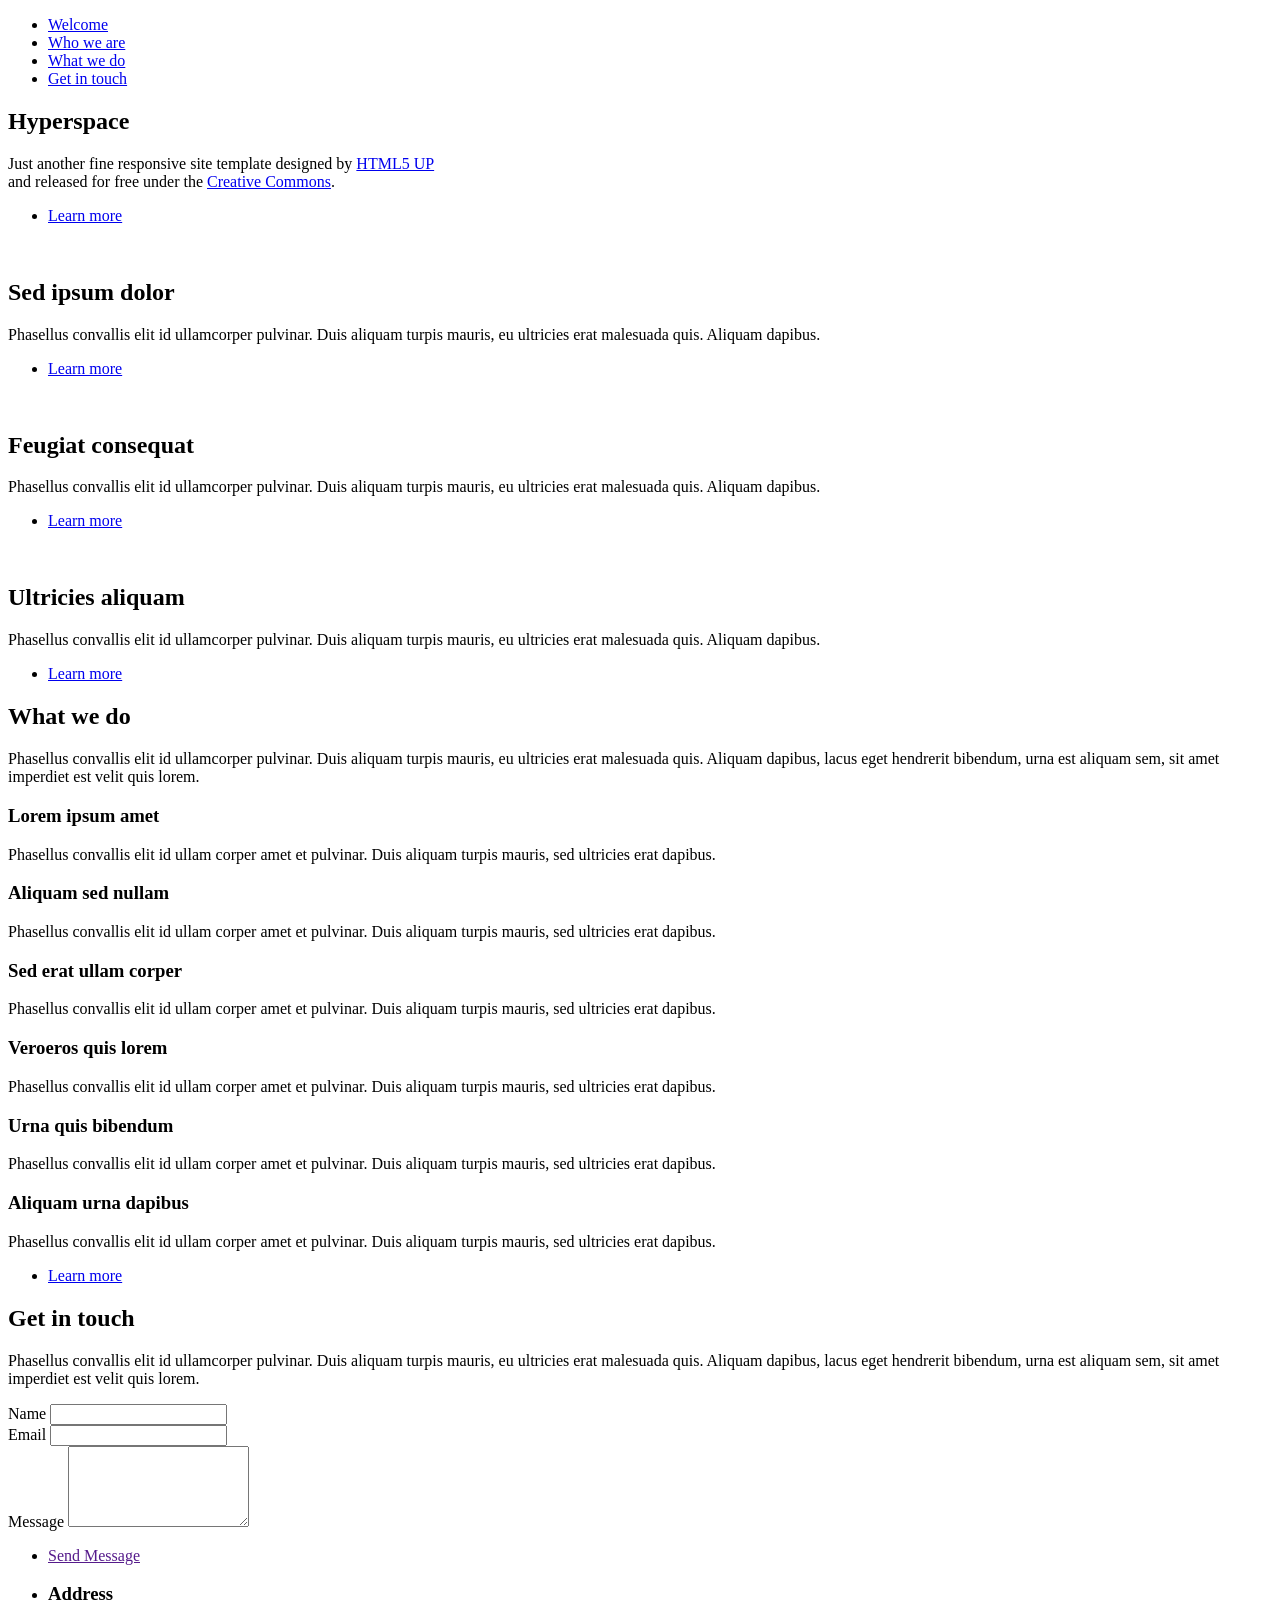
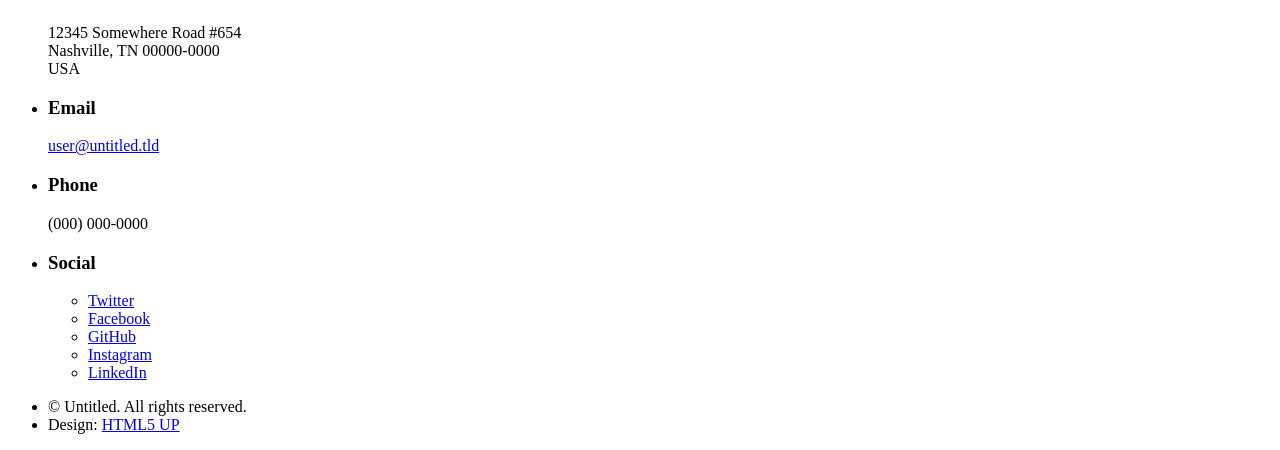
==== html5up-hyperspace/index.html @ 03756605 "Initial Commit" ====
<!DOCTYPE HTML>
<!--
	Hyperspace by HTML5 UP
	html5up.net | @ajlkn
	Free for personal and commercial use under the CCA 3.0 license (html5up.net/license)
-->
<html>
	<head>
		<title>Hyperspace by HTML5 UP</title>
		<meta charset="utf-8" />
		<meta name="viewport" content="width=device-width, initial-scale=1, user-scalable=no" />
		<link rel="stylesheet" href="assets/css/main.css" />
		<noscript><link rel="stylesheet" href="assets/css/noscript.css" /></noscript>
	</head>
	<body class="is-preload">

		<!-- Sidebar -->
			<section id="sidebar">
				<div class="inner">
					<nav>
						<ul>
							<li><a href="#intro">Welcome</a></li>
							<li><a href="#one">Who we are</a></li>
							<li><a href="#two">What we do</a></li>
							<li><a href="#three">Get in touch</a></li>
						</ul>
					</nav>
				</div>
			</section>

		<!-- Wrapper -->
			<div id="wrapper">

				<!-- Intro -->
					<section id="intro" class="wrapper style1 fullscreen fade-up">
						<div class="inner">
							<h1>Hyperspace</h1>
							<p>Just another fine responsive site template designed by <a href="http://html5up.net">HTML5 UP</a><br />
							and released for free under the <a href="http://html5up.net/license">Creative Commons</a>.</p>
							<ul class="actions">
								<li><a href="#one" class="button scrolly">Learn more</a></li>
							</ul>
						</div>
					</section>

				<!-- One -->
					<section id="one" class="wrapper style2 spotlights">
						<section>
							<a href="#" class="image"><img src="images/pic01.jpg" alt="" data-position="center center" /></a>
							<div class="content">
								<div class="inner">
									<h2>Sed ipsum dolor</h2>
									<p>Phasellus convallis elit id ullamcorper pulvinar. Duis aliquam turpis mauris, eu ultricies erat malesuada quis. Aliquam dapibus.</p>
									<ul class="actions">
										<li><a href="generic.html" class="button">Learn more</a></li>
									</ul>
								</div>
							</div>
						</section>
						<section>
							<a href="#" class="image"><img src="images/pic02.jpg" alt="" data-position="top center" /></a>
							<div class="content">
								<div class="inner">
									<h2>Feugiat consequat</h2>
									<p>Phasellus convallis elit id ullamcorper pulvinar. Duis aliquam turpis mauris, eu ultricies erat malesuada quis. Aliquam dapibus.</p>
									<ul class="actions">
										<li><a href="generic.html" class="button">Learn more</a></li>
									</ul>
								</div>
							</div>
						</section>
						<section>
							<a href="#" class="image"><img src="images/pic03.jpg" alt="" data-position="25% 25%" /></a>
							<div class="content">
								<div class="inner">
									<h2>Ultricies aliquam</h2>
									<p>Phasellus convallis elit id ullamcorper pulvinar. Duis aliquam turpis mauris, eu ultricies erat malesuada quis. Aliquam dapibus.</p>
									<ul class="actions">
										<li><a href="generic.html" class="button">Learn more</a></li>
									</ul>
								</div>
							</div>
						</section>
					</section>

				<!-- Two -->
					<section id="two" class="wrapper style3 fade-up">
						<div class="inner">
							<h2>What we do</h2>
							<p>Phasellus convallis elit id ullamcorper pulvinar. Duis aliquam turpis mauris, eu ultricies erat malesuada quis. Aliquam dapibus, lacus eget hendrerit bibendum, urna est aliquam sem, sit amet imperdiet est velit quis lorem.</p>
							<div class="features">
								<section>
									<span class="icon solid major fa-code"></span>
									<h3>Lorem ipsum amet</h3>
									<p>Phasellus convallis elit id ullam corper amet et pulvinar. Duis aliquam turpis mauris, sed ultricies erat dapibus.</p>
								</section>
								<section>
									<span class="icon solid major fa-lock"></span>
									<h3>Aliquam sed nullam</h3>
									<p>Phasellus convallis elit id ullam corper amet et pulvinar. Duis aliquam turpis mauris, sed ultricies erat dapibus.</p>
								</section>
								<section>
									<span class="icon solid major fa-cog"></span>
									<h3>Sed erat ullam corper</h3>
									<p>Phasellus convallis elit id ullam corper amet et pulvinar. Duis aliquam turpis mauris, sed ultricies erat dapibus.</p>
								</section>
								<section>
									<span class="icon solid major fa-desktop"></span>
									<h3>Veroeros quis lorem</h3>
									<p>Phasellus convallis elit id ullam corper amet et pulvinar. Duis aliquam turpis mauris, sed ultricies erat dapibus.</p>
								</section>
								<section>
									<span class="icon solid major fa-link"></span>
									<h3>Urna quis bibendum</h3>
									<p>Phasellus convallis elit id ullam corper amet et pulvinar. Duis aliquam turpis mauris, sed ultricies erat dapibus.</p>
								</section>
								<section>
									<span class="icon major fa-gem"></span>
									<h3>Aliquam urna dapibus</h3>
									<p>Phasellus convallis elit id ullam corper amet et pulvinar. Duis aliquam turpis mauris, sed ultricies erat dapibus.</p>
								</section>
							</div>
							<ul class="actions">
								<li><a href="generic.html" class="button">Learn more</a></li>
							</ul>
						</div>
					</section>

				<!-- Three -->
					<section id="three" class="wrapper style1 fade-up">
						<div class="inner">
							<h2>Get in touch</h2>
							<p>Phasellus convallis elit id ullamcorper pulvinar. Duis aliquam turpis mauris, eu ultricies erat malesuada quis. Aliquam dapibus, lacus eget hendrerit bibendum, urna est aliquam sem, sit amet imperdiet est velit quis lorem.</p>
							<div class="split style1">
								<section>
									<form method="post" action="#">
										<div class="fields">
											<div class="field half">
												<label for="name">Name</label>
												<input type="text" name="name" id="name" />
											</div>
											<div class="field half">
												<label for="email">Email</label>
												<input type="text" name="email" id="email" />
											</div>
											<div class="field">
												<label for="message">Message</label>
												<textarea name="message" id="message" rows="5"></textarea>
											</div>
										</div>
										<ul class="actions">
											<li><a href="" class="button submit">Send Message</a></li>
										</ul>
									</form>
								</section>
								<section>
									<ul class="contact">
										<li>
											<h3>Address</h3>
											<span>12345 Somewhere Road #654<br />
											Nashville, TN 00000-0000<br />
											USA</span>
										</li>
										<li>
											<h3>Email</h3>
											<a href="#">user@untitled.tld</a>
										</li>
										<li>
											<h3>Phone</h3>
											<span>(000) 000-0000</span>
										</li>
										<li>
											<h3>Social</h3>
											<ul class="icons">
												<li><a href="#" class="icon brands fa-twitter"><span class="label">Twitter</span></a></li>
												<li><a href="#" class="icon brands fa-facebook-f"><span class="label">Facebook</span></a></li>
												<li><a href="#" class="icon brands fa-github"><span class="label">GitHub</span></a></li>
												<li><a href="#" class="icon brands fa-instagram"><span class="label">Instagram</span></a></li>
												<li><a href="#" class="icon brands fa-linkedin-in"><span class="label">LinkedIn</span></a></li>
											</ul>
										</li>
									</ul>
								</section>
							</div>
						</div>
					</section>

			</div>

		<!-- Footer -->
			<footer id="footer" class="wrapper style1-alt">
				<div class="inner">
					<ul class="menu">
						<li>&copy; Untitled. All rights reserved.</li><li>Design: <a href="http://html5up.net">HTML5 UP</a></li>
					</ul>
				</div>
			</footer>

		<!-- Scripts -->
			<script src="assets/js/jquery.min.js"></script>
			<script src="assets/js/jquery.scrollex.min.js"></script>
			<script src="assets/js/jquery.scrolly.min.js"></script>
			<script src="assets/js/browser.min.js"></script>
			<script src="assets/js/breakpoints.min.js"></script>
			<script src="assets/js/util.js"></script>
			<script src="assets/js/main.js"></script>

	</body>
</html>
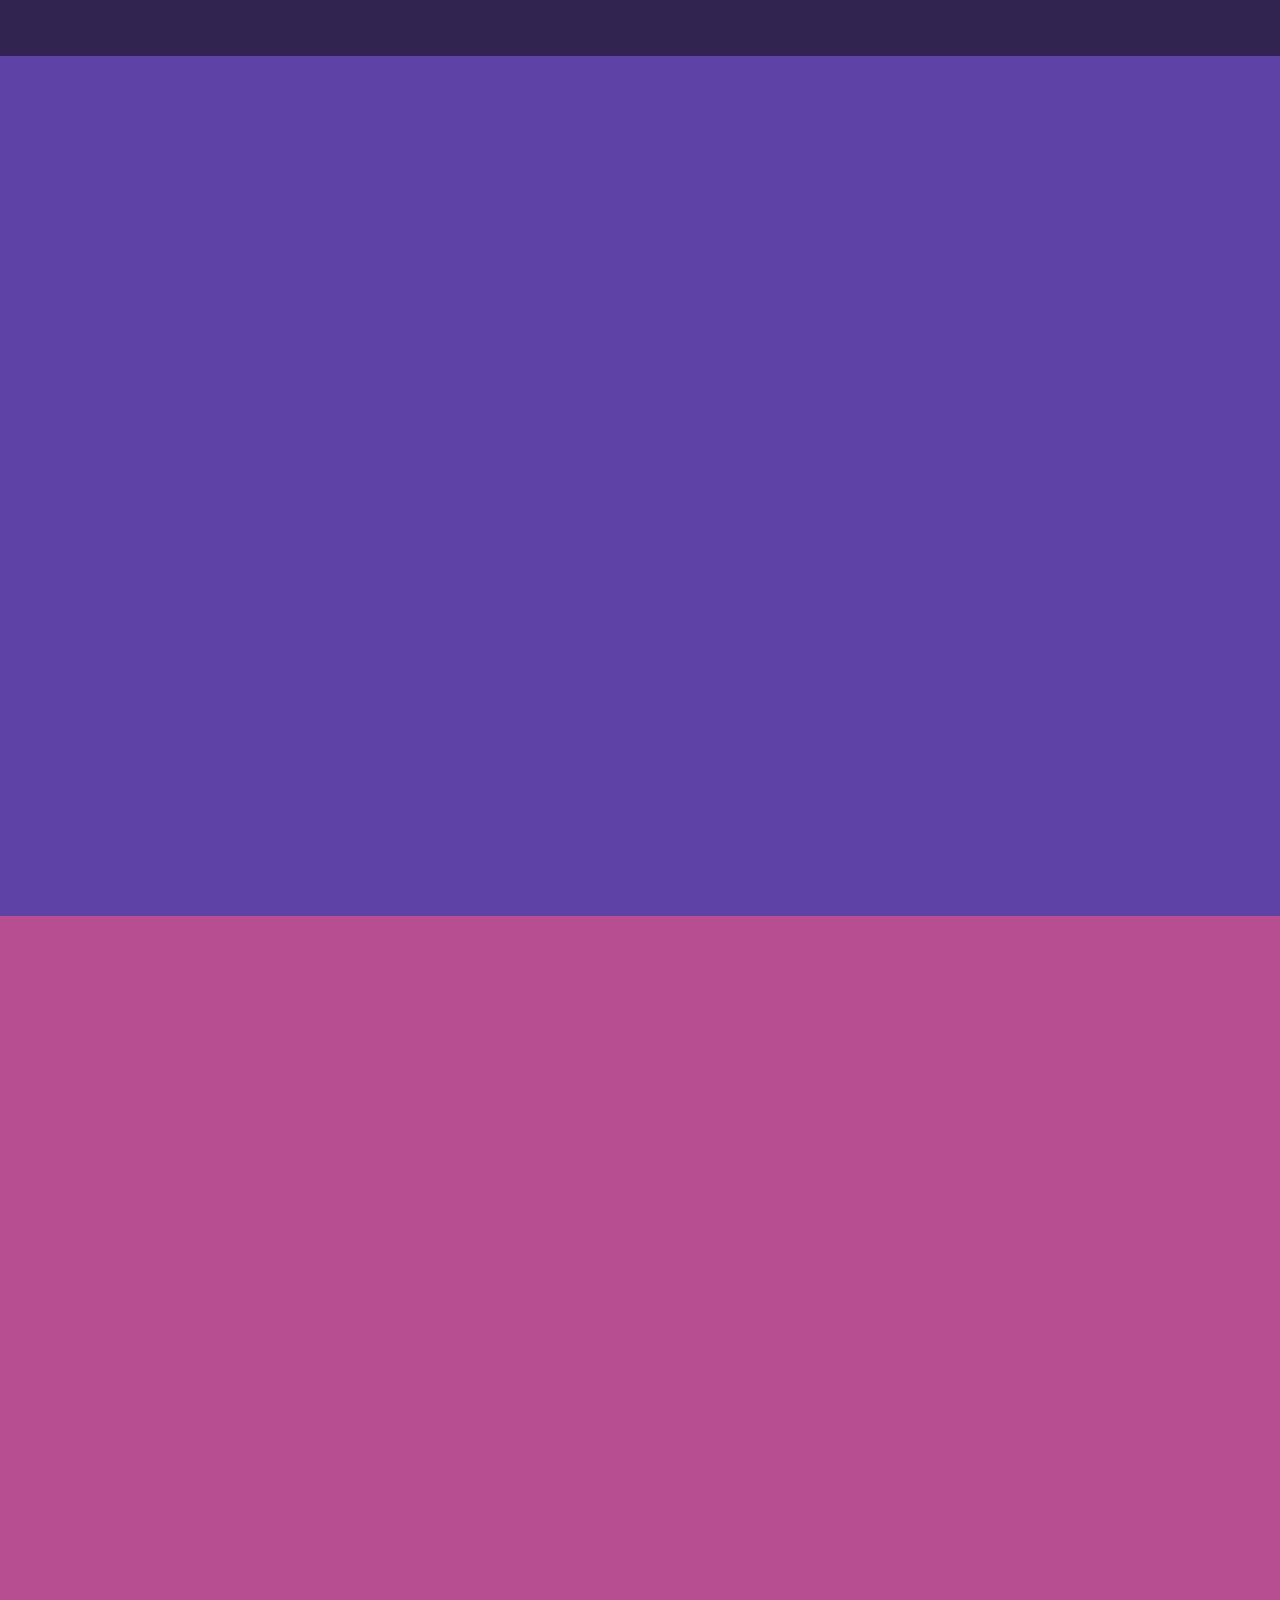
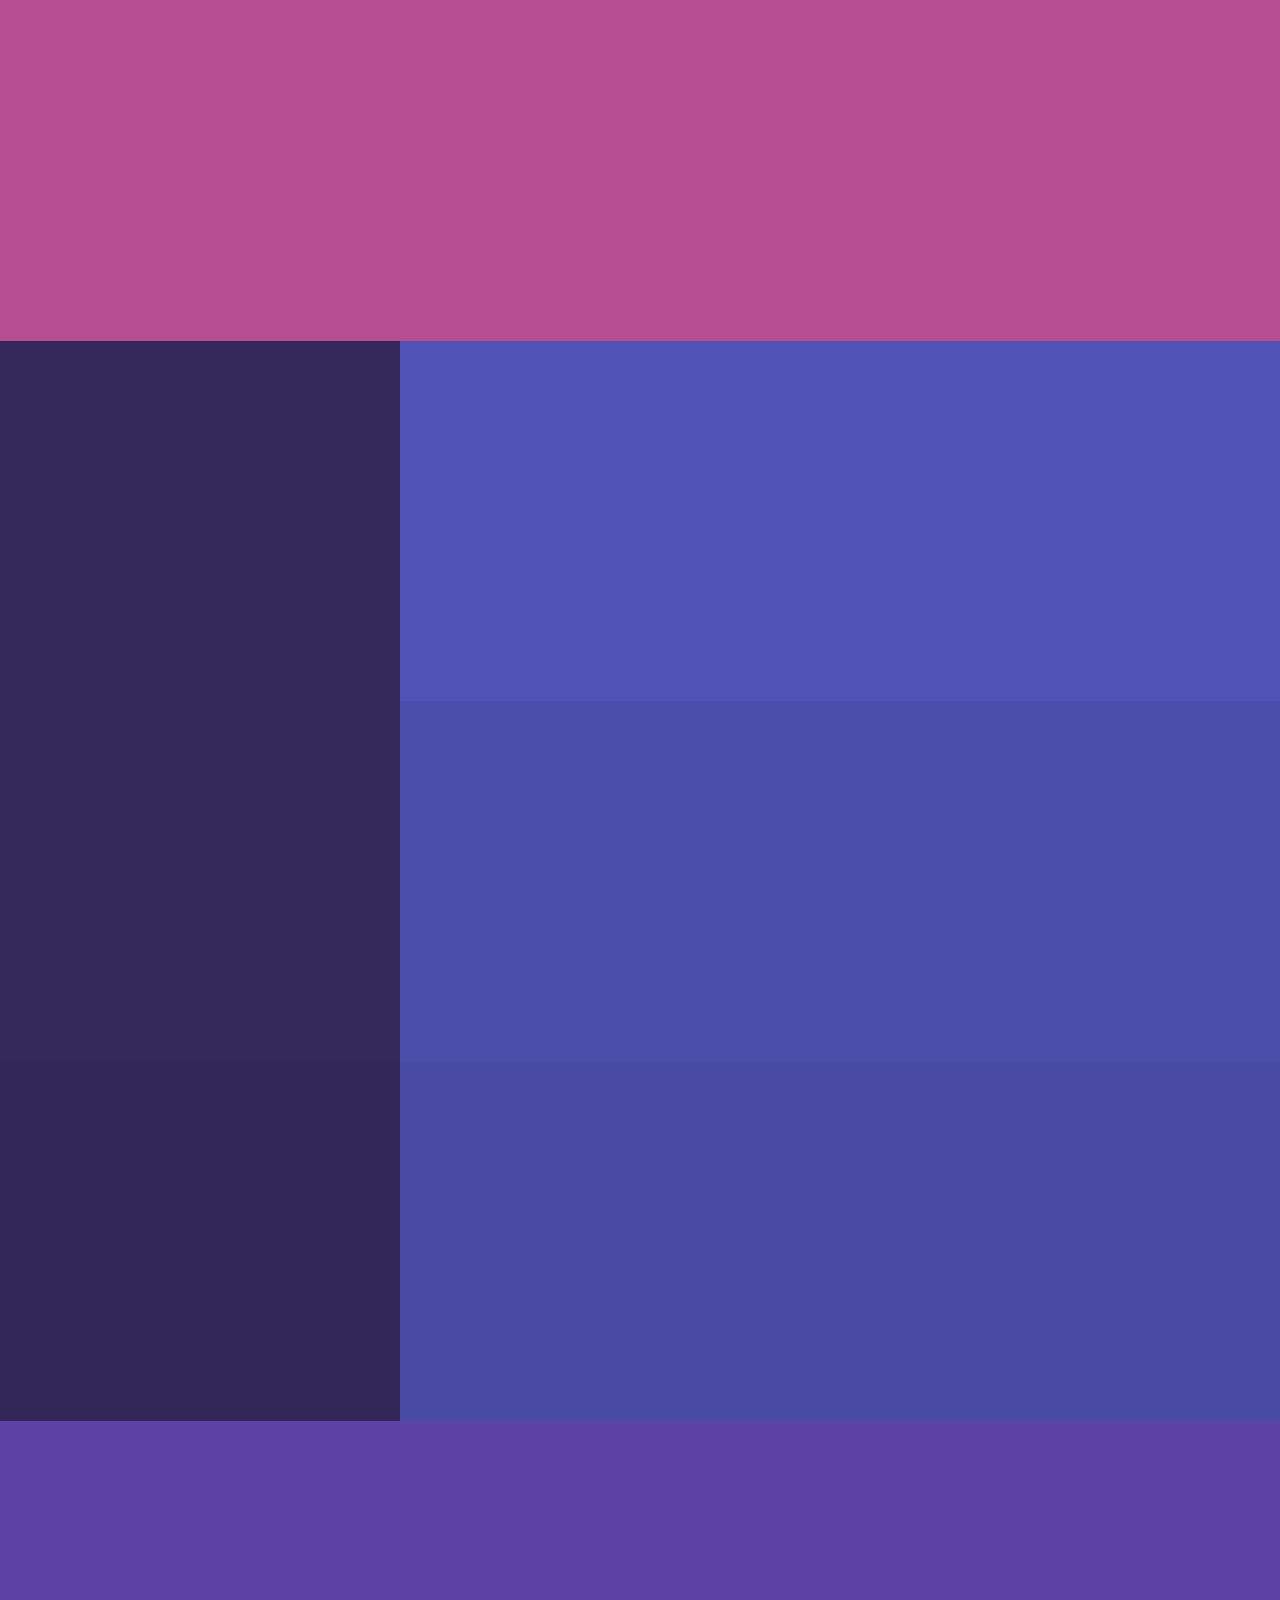
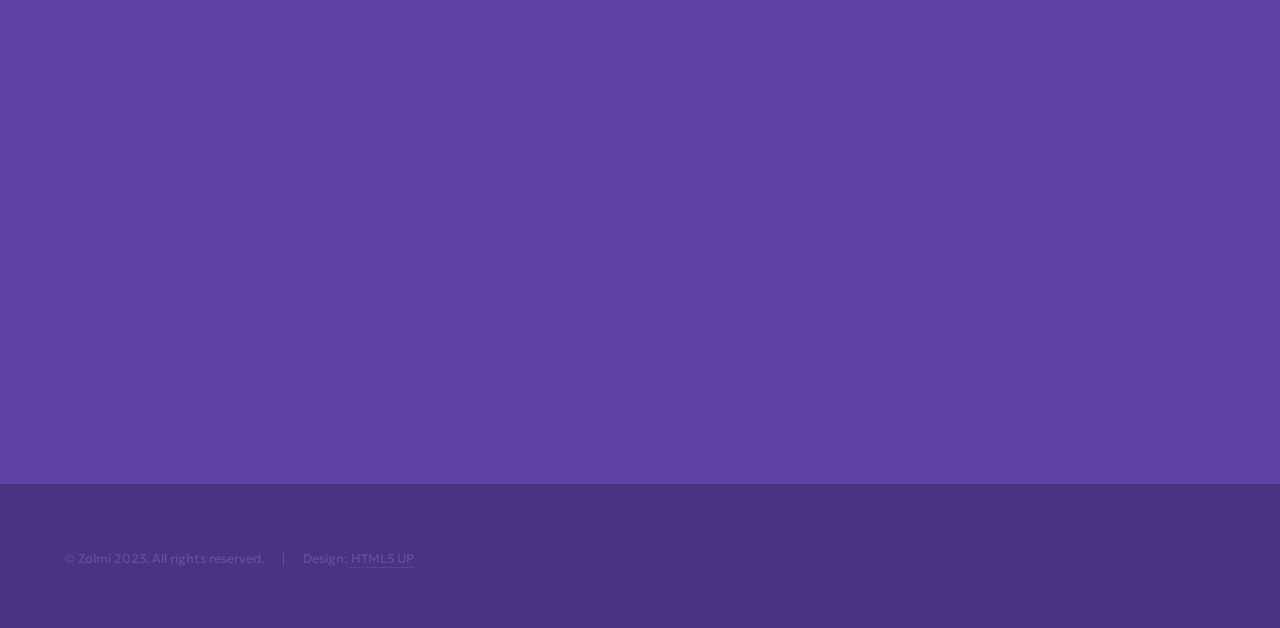
==== commit 09fd0847: "Text Edit" ====
--- a/html5up-hyperspace/index.html
+++ b/html5up-hyperspace/index.html
@@ -6,11 +6,14 @@
 -->
 <html>
 	<head>
-		<title>Hyperspace by HTML5 UP</title>
+		<title>Zolmi | Digital Artist</title>
 		<meta charset="utf-8" />
 		<meta name="viewport" content="width=device-width, initial-scale=1, user-scalable=no" />
 		<link rel="stylesheet" href="assets/css/main.css" />
 		<noscript><link rel="stylesheet" href="assets/css/noscript.css" /></noscript>
+		<link rel="preconnect" href="https://fonts.googleapis.com">
+		<link rel="preconnect" href="https://fonts.gstatic.com" crossorigin>
+		<link href="https://fonts.googleapis.com/css2?family=Geologica:wght@700&display=swap" rel="stylesheet">
 	</head>
 	<body class="is-preload">
 
@@ -20,8 +23,8 @@
 					<nav>
 						<ul>
 							<li><a href="#intro">Welcome</a></li>
-							<li><a href="#one">Who we are</a></li>
-							<li><a href="#two">What we do</a></li>
+							<li><a href="#one">About Me</a></li>
+							<li><a href="#two">Characters</a></li>
 							<li><a href="#three">Get in touch</a></li>
 						</ul>
 					</nav>
@@ -34,7 +37,8 @@
 				<!-- Intro -->
 					<section id="intro" class="wrapper style1 fullscreen fade-up">
 						<div class="inner">
-							<h1>Hyperspace</h1>
+							<h1>ZOLMI</h1>
+							<h3>Digital Artist</h3>
 							<p>Just another fine responsive site template designed by <a href="http://html5up.net">HTML5 UP</a><br />
 							and released for free under the <a href="http://html5up.net/license">Creative Commons</a>.</p>
 							<ul class="actions">
@@ -42,9 +46,53 @@
 							</ul>
 						</div>
 					</section>
-
-				<!-- One -->
-					<section id="one" class="wrapper style2 spotlights">
+				
+
+					<!-- One -->
+				<section id="one" class="wrapper style3 fade-up">
+					<div class="inner">
+						<h2>What we do</h2>
+						<p>Phasellus convallis elit id ullamcorper pulvinar. Duis aliquam turpis mauris, eu ultricies erat malesuada quis. Aliquam dapibus, lacus eget hendrerit bibendum, urna est aliquam sem, sit amet imperdiet est velit quis lorem.</p>
+						<div class="features">
+							<section>
+								<span class="icon solid major fa-code"></span>
+								<h3>Lorem ipsum amet</h3>
+								<p>Phasellus convallis elit id ullam corper amet et pulvinar. Duis aliquam turpis mauris, sed ultricies erat dapibus.</p>
+							</section>
+							<section>
+								<span class="icon solid major fa-lock"></span>
+								<h3>Aliquam sed nullam</h3>
+								<p>Phasellus convallis elit id ullam corper amet et pulvinar. Duis aliquam turpis mauris, sed ultricies erat dapibus.</p>
+							</section>
+							<section>
+								<span class="icon solid major fa-cog"></span>
+								<h3>Sed erat ullam corper</h3>
+								<p>Phasellus convallis elit id ullam corper amet et pulvinar. Duis aliquam turpis mauris, sed ultricies erat dapibus.</p>
+							</section>
+							<section>
+								<span class="icon solid major fa-desktop"></span>
+								<h3>Veroeros quis lorem</h3>
+								<p>Phasellus convallis elit id ullam corper amet et pulvinar. Duis aliquam turpis mauris, sed ultricies erat dapibus.</p>
+							</section>
+							<section>
+								<span class="icon solid major fa-link"></span>
+								<h3>Urna quis bibendum</h3>
+								<p>Phasellus convallis elit id ullam corper amet et pulvinar. Duis aliquam turpis mauris, sed ultricies erat dapibus.</p>
+							</section>
+							<section>
+								<span class="icon major fa-gem"></span>
+								<h3>Aliquam urna dapibus</h3>
+								<p>Phasellus convallis elit id ullam corper amet et pulvinar. Duis aliquam turpis mauris, sed ultricies erat dapibus.</p>
+							</section>
+						</div>
+						<ul class="actions">
+							<li><a href="generic.html" class="button">Learn more</a></li>
+						</ul>
+					</div>
+				</section>
+
+				<!-- Two -->
+					<section id="two" class="wrapper style2 spotlights">
 						<section>
 							<a href="#" class="image"><img src="images/pic01.jpg" alt="" data-position="center center" /></a>
 							<div class="content">
@@ -83,48 +131,6 @@
 						</section>
 					</section>
 
-				<!-- Two -->
-					<section id="two" class="wrapper style3 fade-up">
-						<div class="inner">
-							<h2>What we do</h2>
-							<p>Phasellus convallis elit id ullamcorper pulvinar. Duis aliquam turpis mauris, eu ultricies erat malesuada quis. Aliquam dapibus, lacus eget hendrerit bibendum, urna est aliquam sem, sit amet imperdiet est velit quis lorem.</p>
-							<div class="features">
-								<section>
-									<span class="icon solid major fa-code"></span>
-									<h3>Lorem ipsum amet</h3>
-									<p>Phasellus convallis elit id ullam corper amet et pulvinar. Duis aliquam turpis mauris, sed ultricies erat dapibus.</p>
-								</section>
-								<section>
-									<span class="icon solid major fa-lock"></span>
-									<h3>Aliquam sed nullam</h3>
-									<p>Phasellus convallis elit id ullam corper amet et pulvinar. Duis aliquam turpis mauris, sed ultricies erat dapibus.</p>
-								</section>
-								<section>
-									<span class="icon solid major fa-cog"></span>
-									<h3>Sed erat ullam corper</h3>
-									<p>Phasellus convallis elit id ullam corper amet et pulvinar. Duis aliquam turpis mauris, sed ultricies erat dapibus.</p>
-								</section>
-								<section>
-									<span class="icon solid major fa-desktop"></span>
-									<h3>Veroeros quis lorem</h3>
-									<p>Phasellus convallis elit id ullam corper amet et pulvinar. Duis aliquam turpis mauris, sed ultricies erat dapibus.</p>
-								</section>
-								<section>
-									<span class="icon solid major fa-link"></span>
-									<h3>Urna quis bibendum</h3>
-									<p>Phasellus convallis elit id ullam corper amet et pulvinar. Duis aliquam turpis mauris, sed ultricies erat dapibus.</p>
-								</section>
-								<section>
-									<span class="icon major fa-gem"></span>
-									<h3>Aliquam urna dapibus</h3>
-									<p>Phasellus convallis elit id ullam corper amet et pulvinar. Duis aliquam turpis mauris, sed ultricies erat dapibus.</p>
-								</section>
-							</div>
-							<ul class="actions">
-								<li><a href="generic.html" class="button">Learn more</a></li>
-							</ul>
-						</div>
-					</section>
 
 				<!-- Three -->
 					<section id="three" class="wrapper style1 fade-up">
@@ -191,7 +197,7 @@
 			<footer id="footer" class="wrapper style1-alt">
 				<div class="inner">
 					<ul class="menu">
-						<li>&copy; Untitled. All rights reserved.</li><li>Design: <a href="http://html5up.net">HTML5 UP</a></li>
+						<li>&copy; Zolmi 2023. All rights reserved.</li><li>Design: <a href="http://html5up.net">HTML5 UP</a></li>
 					</ul>
 				</div>
 			</footer>
